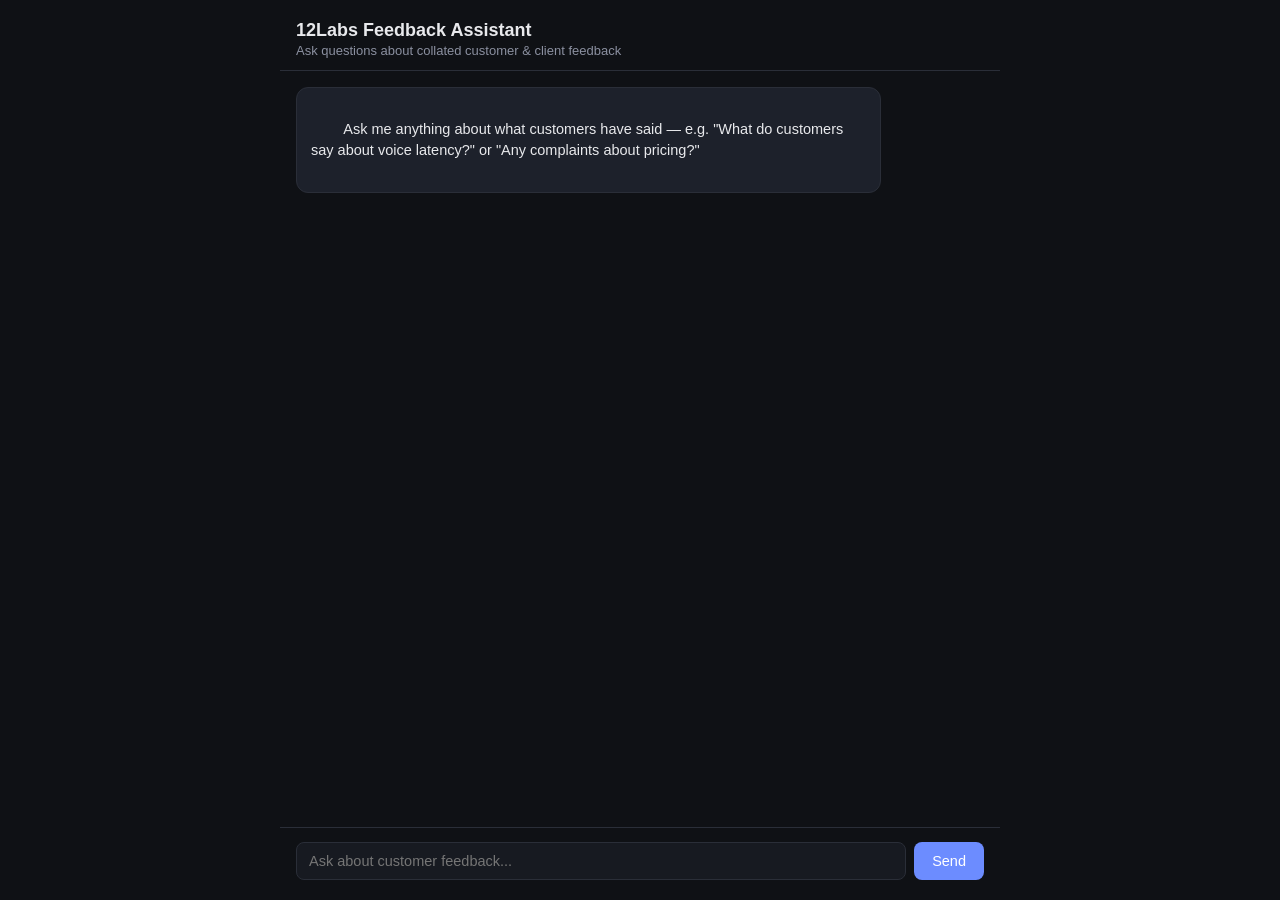
==== static/index.html @ 6965ed8d "Initial commit: 12Labs RAG MVP Co-Authored-By: Claude Sonnet 5 <noreply@anthropic.com>" ====
<!DOCTYPE html>
<html lang="en">
<head>
<meta charset="UTF-8" />
<meta name="viewport" content="width=device-width, initial-scale=1.0" />
<title>12Labs Feedback Assistant</title>
<style>
  :root {
    --bg: #0f1115;
    --panel: #171a21;
    --border: #2a2e38;
    --text: #e8e9ec;
    --muted: #8b90a0;
    --accent: #6c8cff;
    --user-bubble: #2a3550;
    --agent-bubble: #1d212b;
  }
  * { box-sizing: border-box; }
  body {
    margin: 0;
    background: var(--bg);
    color: var(--text);
    font-family: -apple-system, BlinkMacSystemFont, "Segoe UI", sans-serif;
    display: flex;
    justify-content: center;
    min-height: 100vh;
  }
  .app {
    width: 100%;
    max-width: 720px;
    display: flex;
    flex-direction: column;
    height: 100vh;
  }
  header {
    padding: 20px 16px 12px;
    border-bottom: 1px solid var(--border);
  }
  header h1 {
    font-size: 18px;
    margin: 0 0 2px;
  }
  header p {
    margin: 0;
    color: var(--muted);
    font-size: 13px;
  }
  #messages {
    flex: 1;
    overflow-y: auto;
    padding: 16px;
    display: flex;
    flex-direction: column;
    gap: 14px;
  }
  .msg {
    max-width: 85%;
    padding: 10px 14px;
    border-radius: 12px;
    line-height: 1.45;
    font-size: 14.5px;
    white-space: pre-wrap;
  }
  .msg.user {
    align-self: flex-end;
    background: var(--user-bubble);
  }
  .msg.agent {
    align-self: flex-start;
    background: var(--agent-bubble);
    border: 1px solid var(--border);
  }
  .sources {
    margin-top: 8px;
    padding-top: 8px;
    border-top: 1px solid var(--border);
    font-size: 12px;
    color: var(--muted);
  }
  .sources ul {
    margin: 4px 0 0;
    padding-left: 16px;
  }
  form {
    display: flex;
    gap: 8px;
    padding: 14px 16px 20px;
    border-top: 1px solid var(--border);
  }
  input[type="text"] {
    flex: 1;
    background: var(--panel);
    border: 1px solid var(--border);
    color: var(--text);
    padding: 10px 12px;
    border-radius: 8px;
    font-size: 14.5px;
  }
  input[type="text"]:focus { outline: 1px solid var(--accent); }
  button {
    background: var(--accent);
    border: none;
    color: white;
    padding: 0 18px;
    border-radius: 8px;
    font-size: 14.5px;
    cursor: pointer;
  }
  button:disabled { opacity: 0.5; cursor: default; }
  .hint { color: var(--muted); font-size: 13px; align-self: flex-start; }
</style>
</head>
<body>
  <div class="app">
    <header>
      <h1>12Labs Feedback Assistant</h1>
      <p>Ask questions about collated customer &amp; client feedback</p>
    </header>
    <div id="messages">
      <div class="msg agent">
        Ask me anything about what customers have said — e.g. "What do customers say about voice latency?" or "Any complaints about pricing?"
      </div>
    </div>
    <form id="chat-form">
      <input type="text" id="question" placeholder="Ask about customer feedback..." autocomplete="off" />
      <button type="submit" id="send-btn">Send</button>
    </form>
  </div>

<script>
const messagesEl = document.getElementById('messages');
const formEl = document.getElementById('chat-form');
const inputEl = document.getElementById('question');
const sendBtn = document.getElementById('send-btn');

function addMessage(role, text) {
  const div = document.createElement('div');
  div.className = `msg ${role}`;
  div.textContent = text;
  messagesEl.appendChild(div);
  messagesEl.scrollTop = messagesEl.scrollHeight;
  return div;
}

function renderSources(container, sources) {
  if (!sources || sources.length === 0) return;
  const wrap = document.createElement('div');
  wrap.className = 'sources';
  const label = document.createElement('div');
  label.textContent = 'Sources:';
  wrap.appendChild(label);
  const ul = document.createElement('ul');
  sources.forEach(s => {
    const li = document.createElement('li');
    li.textContent = `${s.customer_name}, ${s.company} (${s.date})`;
    ul.appendChild(li);
  });
  wrap.appendChild(ul);
  container.appendChild(wrap);
}

formEl.addEventListener('submit', async (e) => {
  e.preventDefault();
  const question = inputEl.value.trim();
  if (!question) return;

  addMessage('user', question);
  inputEl.value = '';
  sendBtn.disabled = true;
  const pending = addMessage('agent', 'Thinking...');

  try {
    const res = await fetch('/chat', {
      method: 'POST',
      headers: { 'Content-Type': 'application/json' },
      body: JSON.stringify({ question }),
    });
    const data = await res.json();
    if (!res.ok) {
      pending.textContent = `Error: ${data.detail || res.statusText}`;
    } else {
      pending.textContent = data.answer;
      renderSources(pending, data.sources);
    }
  } catch (err) {
    pending.textContent = `Error: ${err.message}`;
  } finally {
    sendBtn.disabled = false;
    inputEl.focus();
  }
});
</script>
</body>
</html>
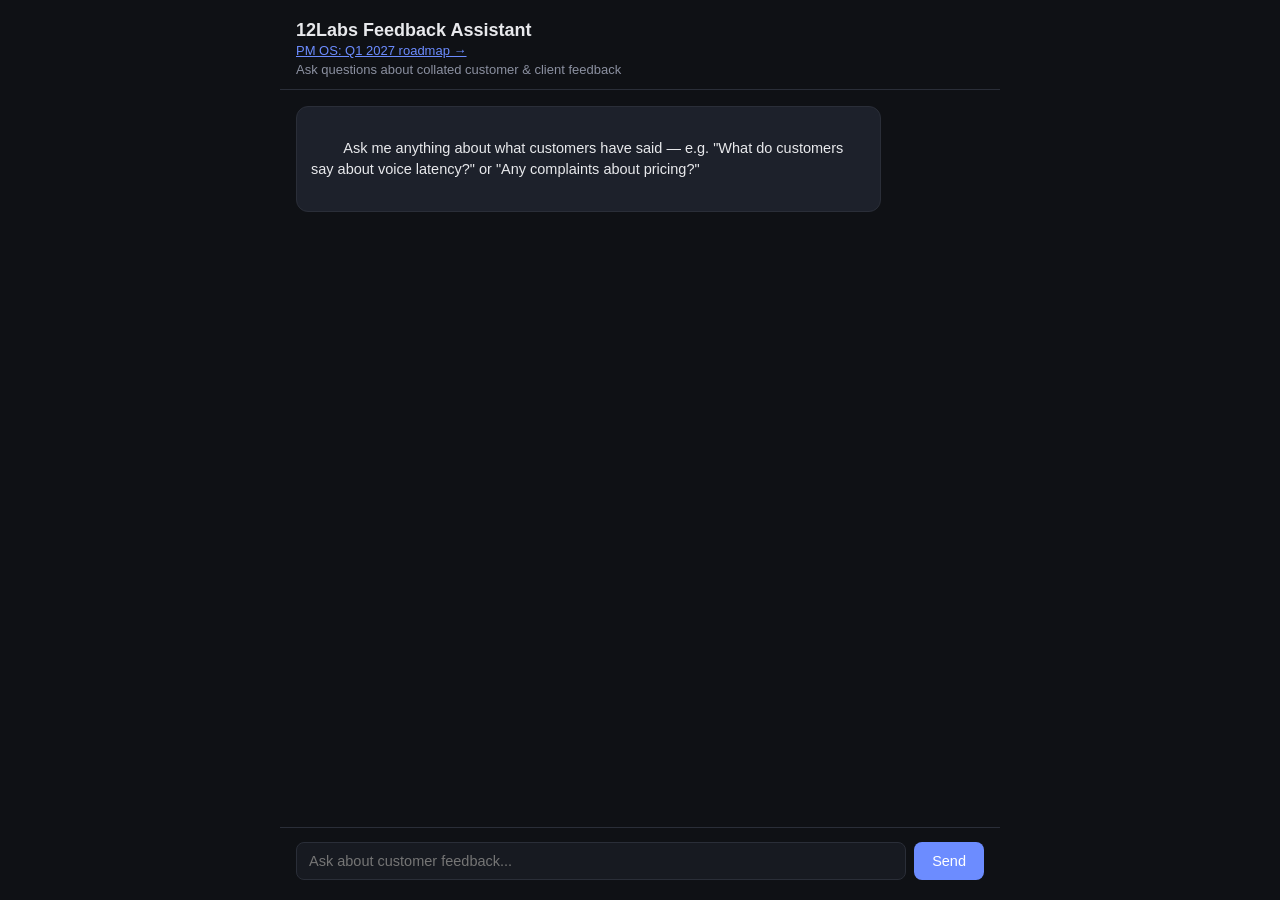
==== commit 8dc27f0f: "F-09: Sources, Backlog & RICE and Roadmap pages; nav link from chat Co-Authored-By: Claude Sonnet 5." ====
--- a/static/index.html
+++ b/static/index.html
@@ -114,6 +114,7 @@
   <div class="app">
     <header>
       <h1>12Labs Feedback Assistant</h1>
+      <p style="margin-bottom:4px"><a href="/pmos/roadmap.html" style="color:var(--accent)">PM OS: Q1 2027 roadmap →</a></p>
       <p>Ask questions about collated customer &amp; client feedback</p>
     </header>
     <div id="messages">
